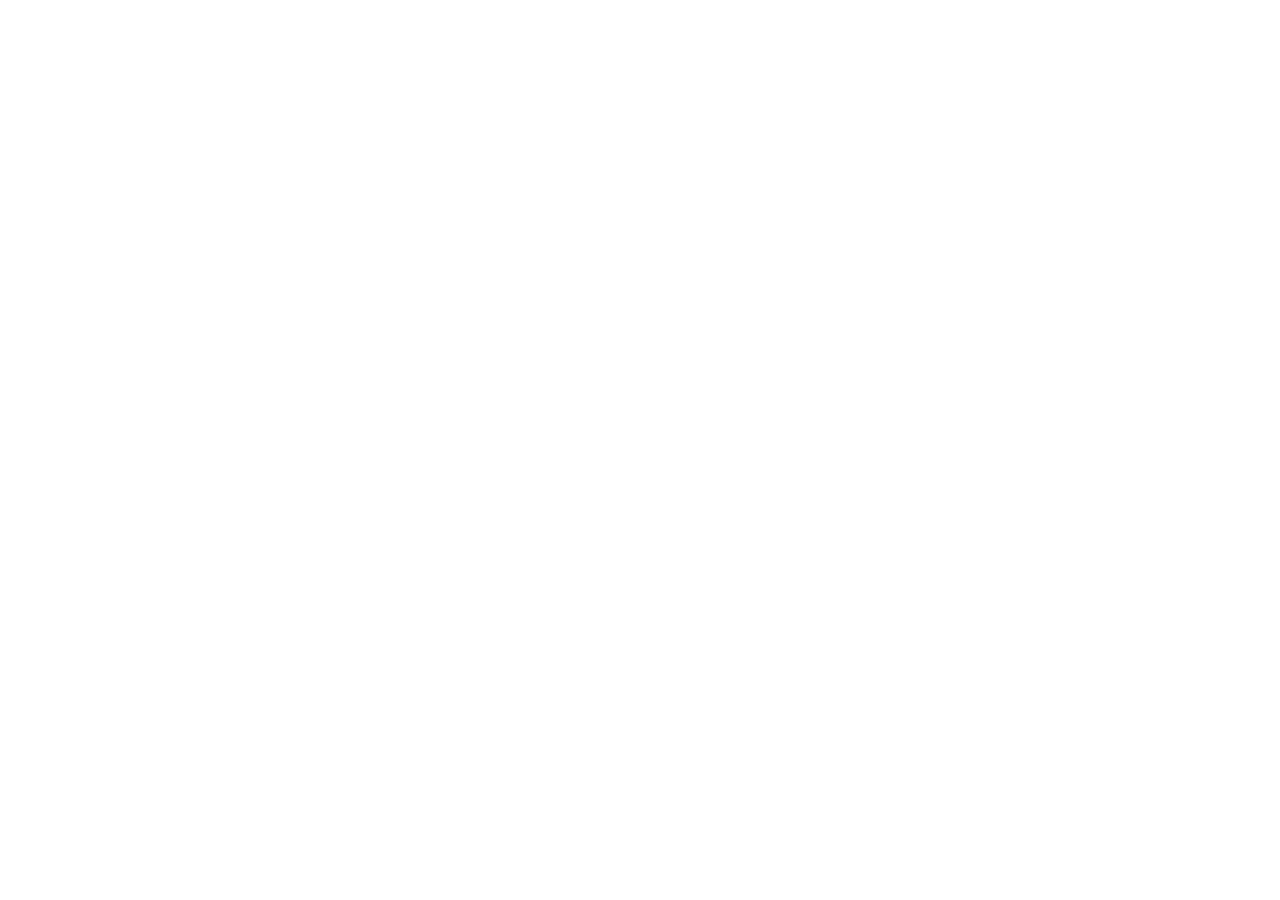
==== index.html @ 29cb008d "Add files via upload" ====
<!DOCTYPE html>
<html lang="en">
<head>
    <meta charset="UTF-8">
    <meta name="viewport" content="width=device-width, initial-scale=1.0">
    <title>Biopages - Home</title>
</head>
<body>
    
</body>
</html>
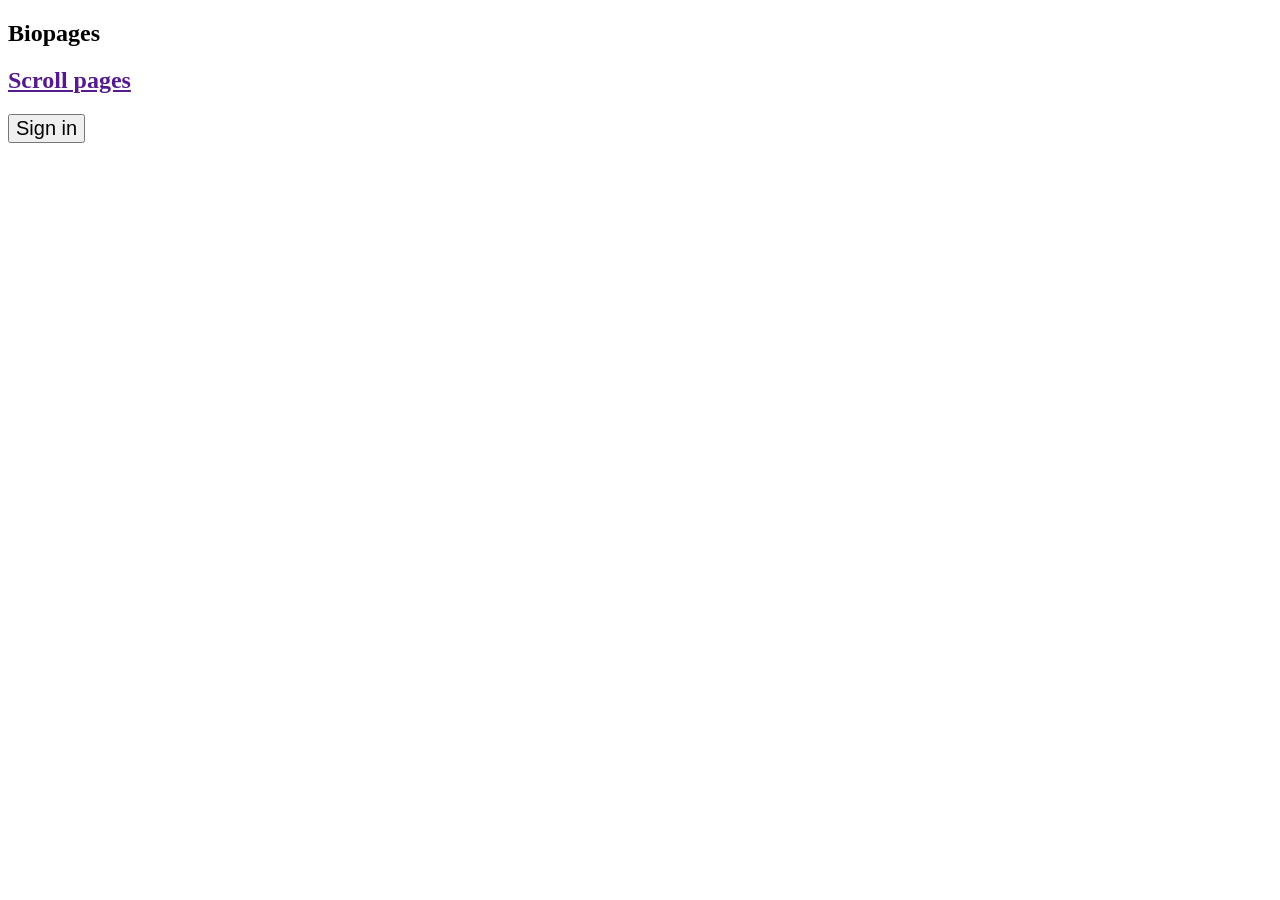
==== commit 4c2d3195: "Add header with title and sign-in button Added header section with title and sign-in button." ====
--- a/index.html
+++ b/index.html
@@ -3,9 +3,15 @@
 <head>
     <meta charset="UTF-8">
     <meta name="viewport" content="width=device-width, initial-scale=1.0">
-    <title>Biopages - Home</title>
+    <title>Home - Biopages</title>
+    <link rel="stylesheet" href="./styles.css">
 </head>
 <body>
-    
+    <div class="header" >
+        <h2>Biopages</h2>  
+        <a href=""><h2>Scroll pages</h2></a>
+         <input type="button" value="Sign in" style="margin-left: auto; font-size: 20px; font-family: 'Segoe UI', Tahoma, Geneva, Verdana, sans-serif">
+        </div>
 </body>
-</html>+</html>
+
